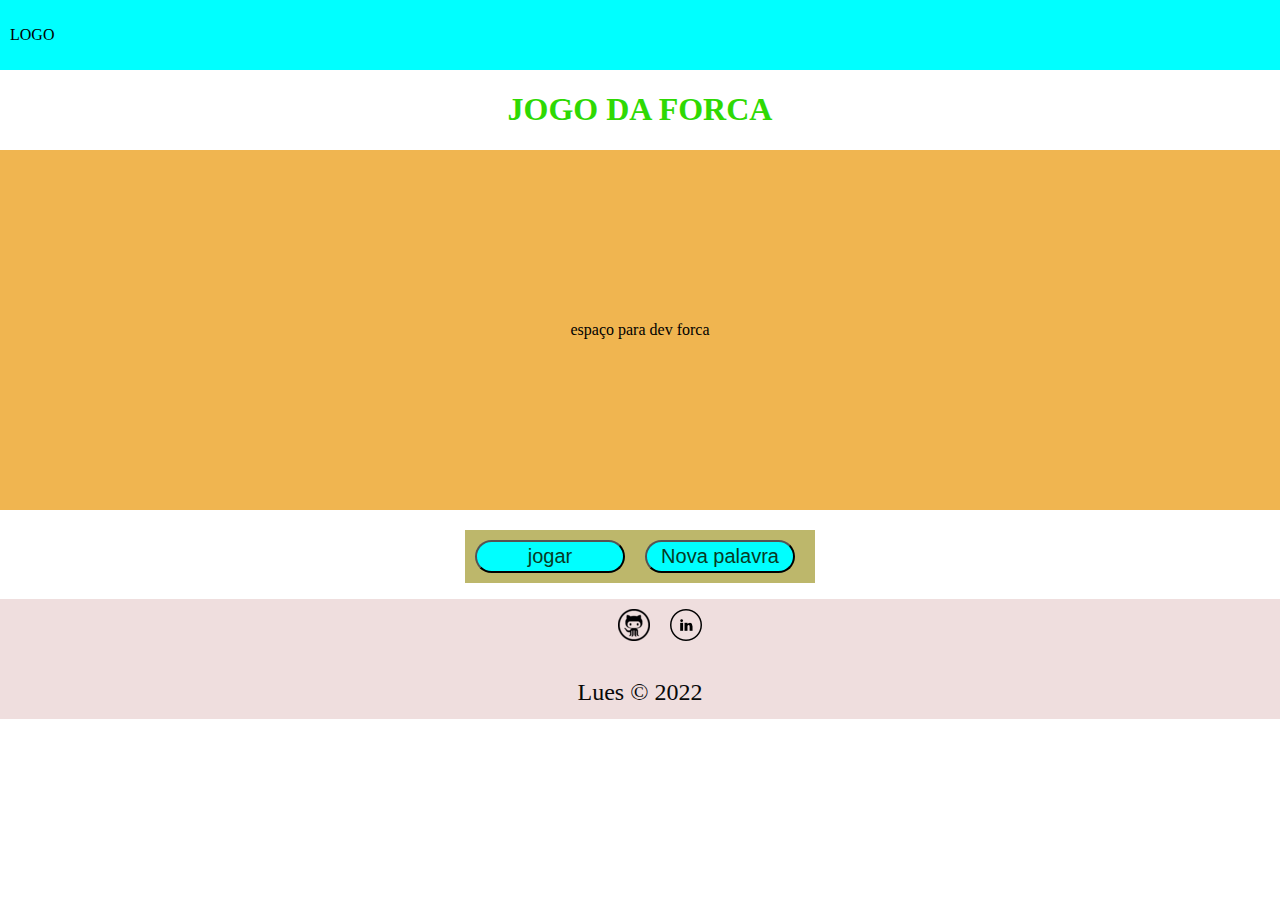
==== index.html @ 841c743e "layout_v1" ====
<!DOCTYPE html>
<html lang="en">

<head>
    <meta charset="UTF-8">
    <meta http-equiv="X-UA-Compatible" content="IE=edge">
    <meta name="viewport" content="width=device-width, initial-scale=1.0">
    <title>Jogo_da_Forca</title>
    <link rel="stylesheet" href="style.css">
</head>

<body>


    <header class="header">
        <div>
            <p>LOGO</p>
        </div>
    </header>

    <div class="title">
        <h1>JOGO DA FORCA</h1>
    </div>


    <container class="container">
        <p>espaço para dev forca </p>
    </container>

    <div class="buttons">
        <button class="btns">
            jogar
        </button>

        <button class="btns">
            Nova palavra
        </button>
    </div>



    <footer class="footer">
            <div>
               
            <ul class="social_list">
              
                <li class="social_list li">
                    <a href="https://www.github.com/LueSantos" target="_blank">
                        <img src="./img/github_icon.png" alt="Perfil do Github ">
                    </a>
                </li>
                <li  class="social_list li">
                    <a href="https://www.linkedin.com/in/luesantos" target="_blank">
                        <img src="./img/linkedin_icon.png" alt="Perfil do Linkedin ">
                    </a>
                </li>
            </ul>
           
        </div>
            <p class="text_footer" >Lues &copy; 2022</p>
    </footer>

</body>

</html>
---- style.css ----
body {
    margin: 0;
    padding: 0;
}

.header {
    padding: 10px;
    background-color: aqua;

}

.title {
    display: flex;
    justify-content: center;
    color: rgb(46, 217, 3);
}


.container {
    display: flex;
    justify-content: center;
    align-items: center;
    margin: 0 auto;
    background-color: rgb(240, 181, 80);
    max-width: 100%;
    min-height: 360px;
}

.buttons {
    width: 350px;
    background-color: darkkhaki;
    margin: 0 auto;
    margin-top: 20px;
    display: flex;
}

.btns {
    width: 150px;
    border-radius: 50px;
    background-color: aqua;
    color: rgb(7, 58, 36);
    margin: 10px;
    padding: 3px;
    font-size: 20px;
}


.footer {
    background-color: rgb(239, 222, 222);
    height: 120px;
    margin-top: 15px;
}

.text_footer  {
    text-align: center;
    font-size: 24px;
    color: rgb(9, 9, 9);
}

.social_list {
    display: flex;
    justify-content: center;
    list-style-type: none;
}

.social_list li {
    margin: 10px;
    cursor: pointer;
}

.social_list li:hover {
    color: yellow;

}
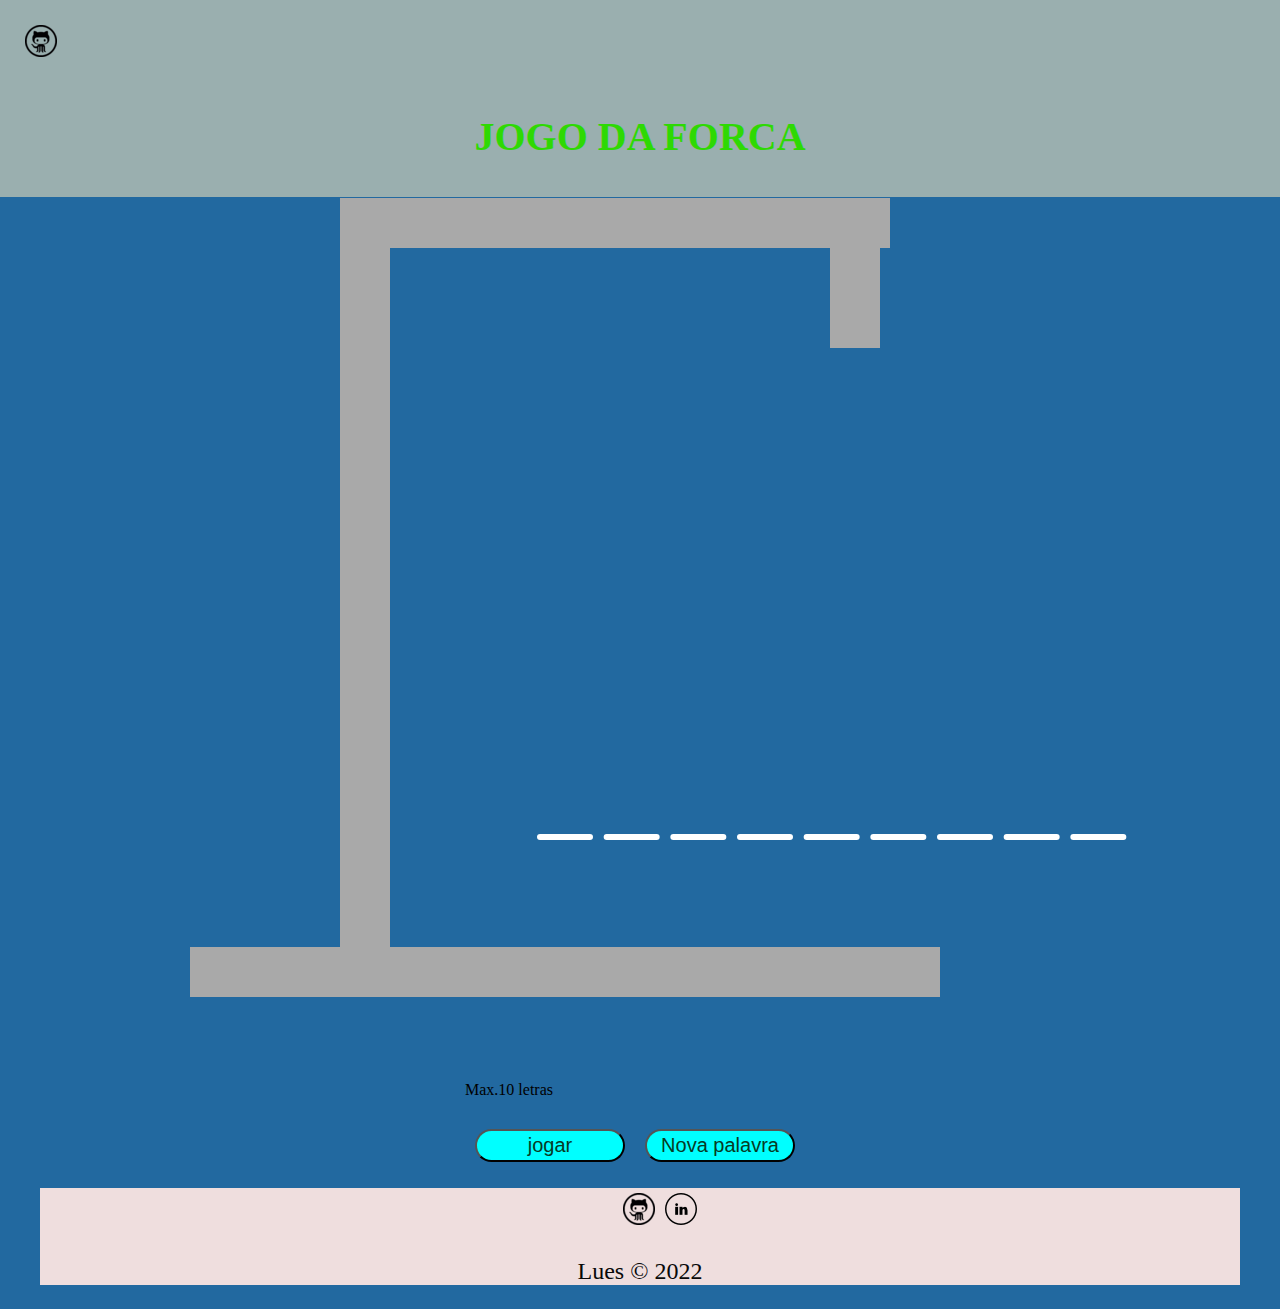
==== commit 7364c73e: "desenvolvendo a logica" ====
--- a/index.html
+++ b/index.html
@@ -8,25 +8,37 @@
     <title>Jogo_da_Forca</title>
     <link rel="stylesheet" href="style.css">
 </head>
+    <!-- Colocar dentro da header -->
 
 <body>
 
 
     <header class="header">
-        <div>
-            <p>LOGO</p>
+       <div class="logo">
+        <img src="./img/github_icon.png" alt="Logo" >
+    </div>
+        <div class="title">
+            <h1>JOGO DA FORCA</h1>
         </div>
+    
     </header>
 
-    <div class="title">
-        <h1>JOGO DA FORCA</h1>
-    </div>
+   
 
+    
+    <container class="container">
 
-    <container class="container">
-        <p>espaço para dev forca </p>
+        <div id="aparecer_forca" class="canvas">
+            <canvas id="forca" height="860px" width="1200px"></canvas>
+        <div class="sublinhado">
+
     </container>
 
+    
+<div>
+    <span class="atencao" >Max.10 letras</span>
+
+</div>
     <div class="buttons">
         <button class="btns">
             jogar
@@ -59,7 +71,7 @@
         </div>
             <p class="text_footer" >Lues &copy; 2022</p>
     </footer>
-
+<script src="/Rascunho_canvas/jogoDaForca.js"></script>
 </body>
 
 </html>--- a/style.css
+++ b/style.css
@@ -4,14 +4,21 @@
 }
 
 .header {
-    padding: 10px;
-    background-color: aqua;
+    padding: 5px;
+    background-color: rgb(154, 175, 175);
 
 }
 
+.logo{
+    margin: 15px;
+    padding: 5px;
+}
+
 .title {
+    font-size: 20px;
     display: flex;
     justify-content: center;
+    padding: 5px;
     color: rgb(46, 217, 3);
 }
 
@@ -21,20 +28,19 @@
     justify-content: center;
     align-items: center;
     margin: 0 auto;
-    background-color: rgb(240, 181, 80);
-    max-width: 100%;
+    background-color: rgb(34, 105, 160);
     min-height: 360px;
 }
 
-.buttons {
+.buttons  {
     width: 350px;
-    background-color: darkkhaki;
     margin: 0 auto;
     margin-top: 20px;
     display: flex;
 }
-
+ 
 .btns {
+  
     width: 150px;
     border-radius: 50px;
     background-color: aqua;
@@ -44,11 +50,17 @@
     font-size: 20px;
 }
 
+.atencao{
+    width: 350px;
+    margin: 0 auto;
+    margin-top: 20px;
+    display: flex;
+}
+
 
 .footer {
+width: 100%;
     background-color: rgb(239, 222, 222);
-    height: 120px;
-    margin-top: 15px;
 }
 
 .text_footer  {
@@ -64,11 +76,7 @@
 }
 
 .social_list li {
-    margin: 10px;
+    margin: 5px;
     cursor: pointer;
 }
 
-.social_list li:hover {
-    color: yellow;
-
-}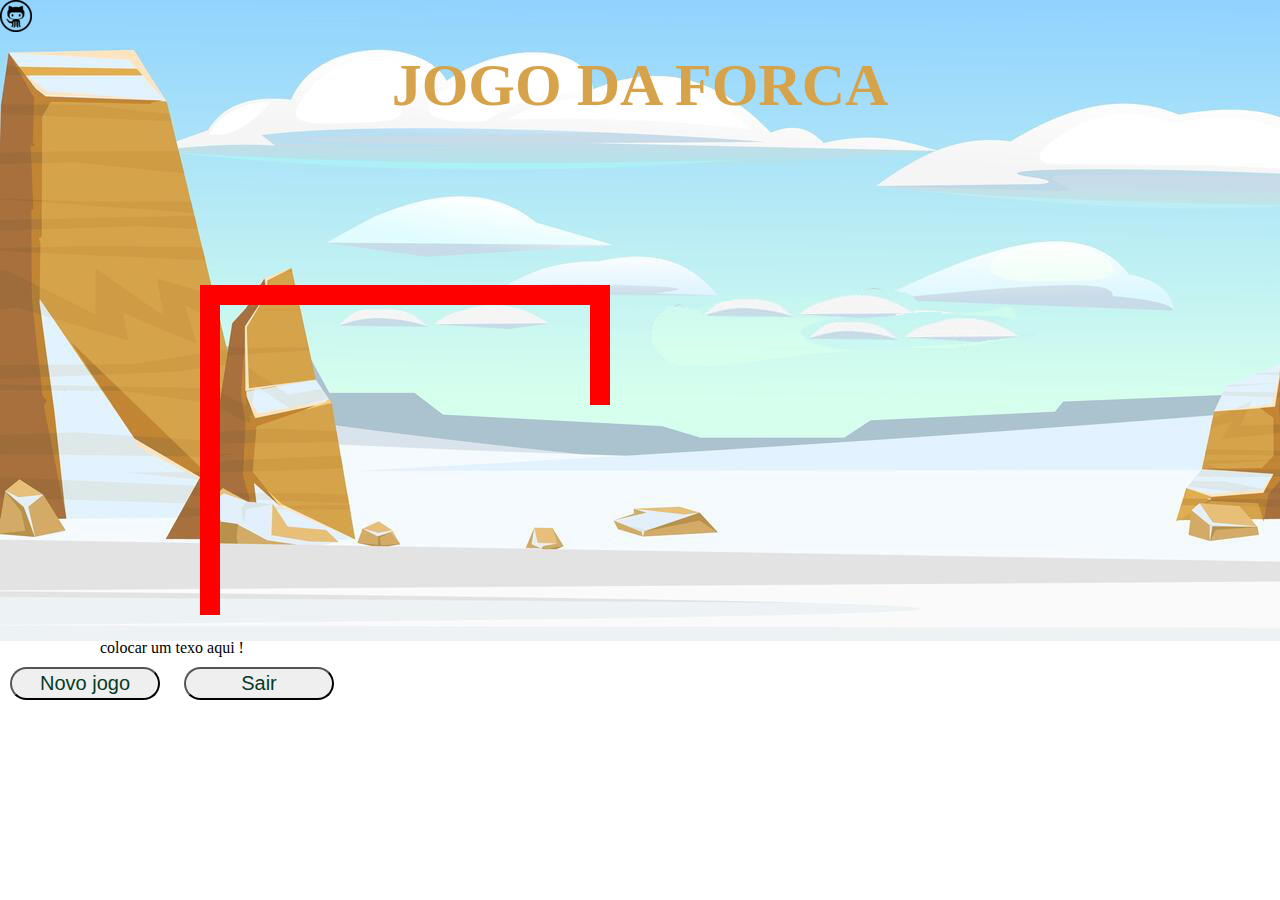
==== commit 51bdd38b: "desenhando eforcado com canvas" ====
--- a/index.html
+++ b/index.html
@@ -8,70 +8,61 @@
     <title>Jogo_da_Forca</title>
     <link rel="stylesheet" href="style.css">
 </head>
-    <!-- Colocar dentro da header -->
+<!-- Colocar dentro da header -->
 
 <body>
 
-
     <header class="header">
-       <div class="logo">
-        <img src="./img/github_icon.png" alt="Logo" >
-    </div>
+        <div class="logo">
+            <img src="./img/github_icon.png" alt="Logo">
+        </div>
         <div class="title">
             <h1>JOGO DA FORCA</h1>
         </div>
-    
     </header>
 
-   
 
-    
-    <container class="container">
+    <main class="container">
 
-        <div id="aparecer_forca" class="canvas">
-            <canvas id="forca" height="860px" width="1200px"></canvas>
-        <div class="sublinhado">
+        <!--   <div id="aparecer_forca" class="canvas">  -->
+        <canvas id="forca" width="1200px" height="480px"></canvas>
+        <!-- <div class="sublinhado"> -->
 
-    </container>
+            <div><p class="atencao">colocar um texo aqui !</p></div>
+            <div class="buttons_main">
+                <button class="btns">
+                    Novo jogo
+                </button>
+                <button class="btns">
+                    Sair
+                </button>
+            </div>
+      
+    </main>
+    <footer hidden class="footer">
+        <div>
 
-    
-<div>
-    <span class="atencao" >Max.10 letras</span>
-
-</div>
-    <div class="buttons">
-        <button class="btns">
-            jogar
-        </button>
-
-        <button class="btns">
-            Nova palavra
-        </button>
-    </div>
-
-
-
-    <footer class="footer">
-            <div>
-               
             <ul class="social_list">
-              
                 <li class="social_list li">
                     <a href="https://www.github.com/LueSantos" target="_blank">
                         <img src="./img/github_icon.png" alt="Perfil do Github ">
                     </a>
                 </li>
-                <li  class="social_list li">
+                <li class="social_list li">
                     <a href="https://www.linkedin.com/in/luesantos" target="_blank">
                         <img src="./img/linkedin_icon.png" alt="Perfil do Linkedin ">
                     </a>
                 </li>
             </ul>
-           
+
         </div>
-            <p class="text_footer" >Lues &copy; 2022</p>
+        <p class="text_footer"> &copy; 2022 Jogo da Forca </p>
     </footer>
-<script src="/Rascunho_canvas/jogoDaForca.js"></script>
+
+
+
+    <script src="/canvas.js"></script>
+
 </body>
 
 </html>--- a/style.css
+++ b/style.css
@@ -1,73 +1,102 @@
-body {
-    margin: 0;
+*{  margin: 0;
     padding: 0;
+    box-sizing: border-box;
 }
 
-.header {
-    padding: 5px;
-    background-color: rgb(154, 175, 175);
+body {
+    background-image: url("./img/bg_tela.jpg");
+    background-repeat: no-repeat;
+}
+
+
+
+/* .logo {
+    padding-top: 10px;
+    margin-inline: 15px;
+} */
+
+.title {
+   
+    display: flex;
+    justify-content: center;
+    font-size: 30px ;
+    padding: 15px;
+    color:#d6a34a;
+}
+
+
+/*  .page {
+    display: flex;
+    flex-direction: row;
+    justify-content: center;
+    
+   
+}  */
+
+.buttons {
+   display: flex;
+    justify-content: center;
+    align-items: center; 
+    width: 550px;
+    margin: 245px 450px ;
+ }
+
+
+
+.btn-grad {
+    background-image: linear-gradient(to right, #d6a34a 0%, #DDEFBB 51%, #fbe5e5 100%);
+    margin: 10px;
+    padding: 15px 45px;
+    text-align: center;
+    text-transform: uppercase;
+    transition: 0.5s;
+    background-size: 200% auto;
+    color: black;
+    box-shadow: 0 0 10px greenyellow;
+    border-radius: 20px;
+    display: block;
+    cursor: pointer;
 
 }
 
-.logo{
-    margin: 15px;
-    padding: 5px;
-}
-
-.title {
-    font-size: 20px;
-    display: flex;
-    justify-content: center;
-    padding: 5px;
-    color: rgb(46, 217, 3);
+.btn-grad:hover {
+    background-position: right center;
+    /* change the direction of the change here */
+    color: rgb(227, 121, 0);
+    text-decoration: none;
 }
 
 
-.container {
-    display: flex;
-    justify-content: center;
-    align-items: center;
-    margin: 0 auto;
-    background-color: rgb(34, 105, 160);
-    min-height: 360px;
-}
 
-.buttons  {
-    width: 350px;
-    margin: 0 auto;
-    margin-top: 20px;
-    display: flex;
-}
- 
 .btns {
-  
     width: 150px;
     border-radius: 50px;
-    background-color: aqua;
     color: rgb(7, 58, 36);
     margin: 10px;
     padding: 3px;
     font-size: 20px;
 }
 
-.atencao{
+.atencao {
     width: 350px;
-    margin: 0 auto;
+    margin-inline: 100px;
     margin-top: 20px;
     display: flex;
 }
 
 
 .footer {
-width: 100%;
-    background-color: rgb(239, 222, 222);
+
+    background-color: #e3e3e3;
 }
 
-.text_footer  {
+.text_footer {
+    padding-bottom: 10px;
     text-align: center;
     font-size: 24px;
     color: rgb(9, 9, 9);
 }
+
 
 .social_list {
     display: flex;
@@ -76,7 +105,7 @@
 }
 
 .social_list li {
-    margin: 5px;
+    margin-top: 15px;
+    margin-inline: 5px;
     cursor: pointer;
-}
-
+}